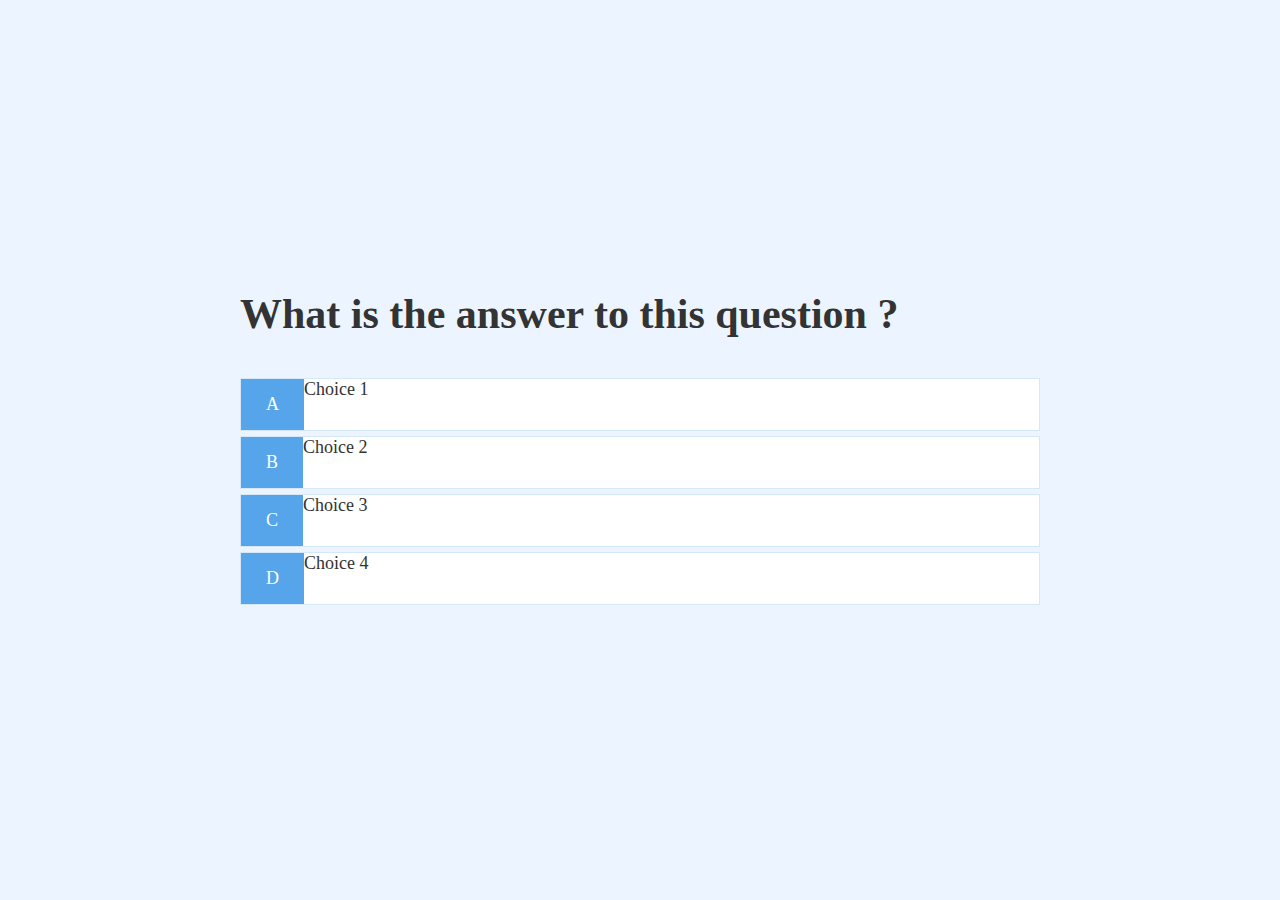
==== game.html @ e3a6dd84 "Lekce 1" ====
<!DOCTYPE html>
<html lang="en">
<head>
    <meta charset="UTF-8">
    <meta name="viewport" content="width=device-width, initial-scale=1.0">
    <title>Quiz Game - Play</title>
    <link rel="stylesheet" href="style.css">
    <link rel="stylesheet" href="game.css">
</head>
<body>
    <div class="container">
        <div id="game" class="justify-center flex-column">
            <h2>What is the answer to this question ?</h2>
            <div class="choice-container">
                <p class="choice-prefix">A</p>
                <p class="choice-text">Choice 1</p>
            </div>
            <div class="choice-container">
                <p class="choice-prefix">B</p>
                <p class="choice-text">Choice 2</p>
            </div>
            <div class="choice-container">
                <p class="choice-prefix">C</p>
                <p class="choice-text">Choice 3</p>
            </div>
            <div class="choice-container">
                <p class="choice-prefix">D</p>
                <p class="choice-text">Choice 4</p>
            </div>
        </div>
    </div>
</body>
</html>
---- style.css ----
:root {
    background-color: #ecf5ff;
    font-size: 62.5%;
}

*{
    box-sizing: border-box;
    font-family: Georgia, 'Times New Roman', Times, serif;
    margin: 0;
    padding: 0;
    color: #333;
}

h1,h2,h3,h4 {
    margin-bottom: 1rem;
}

h1 {
    font-size: 5.4rem;
    color: #56a5eb;
    margin-bottom: 5rem;
  }
  
  h1 > span {
    font-size: 2.4rem;
    font-weight: 500;
  }
  
  h2 {
    font-size: 4.2rem;
    margin-bottom: 4rem;
    font-weight: 700;
  }
  
  h3 {
    font-size: 2.8rem;
    font-weight: 500;
  }

  /*    UTILITIES   */
  
.container {
    width: 100vw;
    height: 100vh;
    display: flex;
    justify-content: center;
    align-items: center;
    max-width: 80rem;
    margin: 0 auto;
}

.container > * {
    width: 100%;
}

.flex-column {
    display: flex;
    flex-direction: column;
  }
  
  .flex-center {
    justify-content: center;
    align-items: center;
  }
  
  .justify-center {
    justify-content: center;
  }
  
  .text-center {
    text-align: center;
  }
  
  .hidden {
    display: none;
  }

  /* BUTTONS */
  .btn {
    font-size: 1.8rem;
    padding: 1rem 0;
    width: 20rem;
    text-align: center;
    border: 0.1rem solid #56a5eb;
    margin-bottom: 1rem;
    text-decoration: none;
    color: #56a5eb;
    background-color: white;
  }
  
  .btn:hover {
    cursor: pointer;
    box-shadow: 0 0.4rem 1.4rem 0 rgba(86, 185, 235, 0.5);
    transform: translateY(-0.1rem);
    transition: transform 150ms;
  }
  
  .btn[disabled]:hover {
    cursor: not-allowed;
    box-shadow: none;
    transform: none;
  }
---- game.css ----
.choice-container {
    display: flex;
    margin-bottom: 0.5rem;
    width: 100%;
    font-size: 1.8rem;
    border: 0.1rem solid rgb(86,165,235,0.25);
    background-color: white;
}

.choice-prefix {
    padding: 1.5rem 2.5rem;
    background-color: #56a5eb;
    color: white;
}
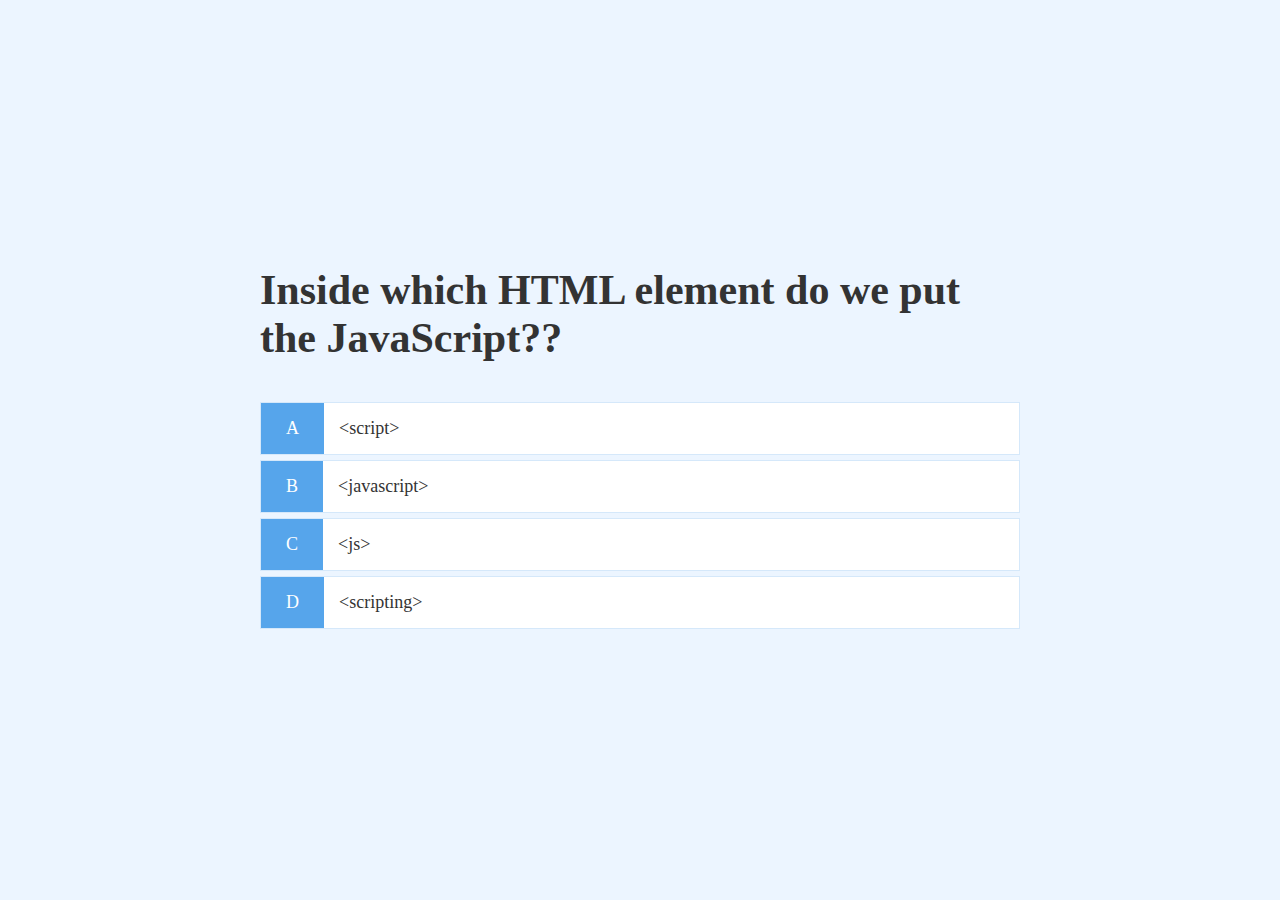
==== commit 71157628: "Add questions" ====
--- a/game.html
+++ b/game.html
@@ -10,24 +10,25 @@
 <body>
     <div class="container">
         <div id="game" class="justify-center flex-column">
-            <h2>What is the answer to this question ?</h2>
+            <h2 id="question">What is the answer to this question ?</h2>
             <div class="choice-container">
                 <p class="choice-prefix">A</p>
-                <p class="choice-text">Choice 1</p>
+                <p class="choice-text" data-number="1">Choice 1</p>
             </div>
             <div class="choice-container">
                 <p class="choice-prefix">B</p>
-                <p class="choice-text">Choice 2</p>
+                <p class="choice-text" data-number="2">Choice 2</p>
             </div>
             <div class="choice-container">
                 <p class="choice-prefix">C</p>
-                <p class="choice-text">Choice 3</p>
+                <p class="choice-text" data-number="3">Choice 3</p>
             </div>
             <div class="choice-container">
                 <p class="choice-prefix">D</p>
-                <p class="choice-text">Choice 4</p>
+                <p class="choice-text" data-number="4">Choice 4</p>
             </div>
         </div>
     </div>
+    <script src="game.js"></script>
 </body>
 </html>--- a/style.css
+++ b/style.css
@@ -47,6 +47,7 @@
     align-items: center;
     max-width: 80rem;
     margin: 0 auto;
+    padding: 2rem;
 }
 
 .container > * {
--- a/game.css
+++ b/game.css
@@ -7,8 +7,19 @@
     background-color: white;
 }
 
+.choice-container:hover {
+    cursor: pointer;
+    box-shadow: 0 0.4rem 1.4rem 0 rgba(86, 185, 235, 0.5);
+    transform: translateY(-0.1rem);
+    transition: transform 150ms;
+}
+
 .choice-prefix {
     padding: 1.5rem 2.5rem;
     background-color: #56a5eb;
     color: white;
+}
+
+.choice-text {
+    padding: 1.5rem;
 }